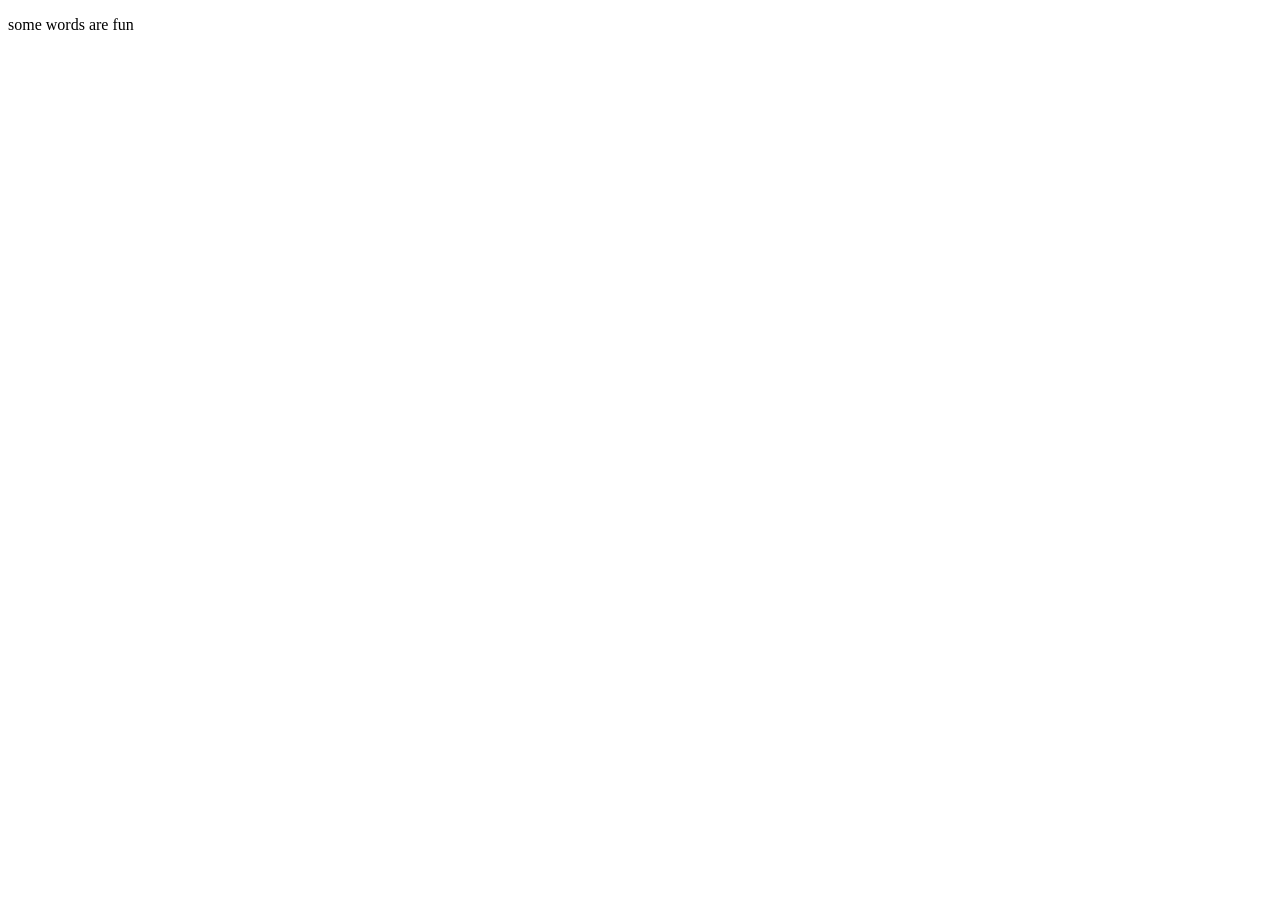
==== new.html @ b4383de2 "made nice things?" ====
<!DOCTYPE html>
<html lang="en">
<head>
    <meta charset="UTF-8">
    <meta name="viewport" content="width=device-width, initial-scale=1.0">
    <title>Link</title>
</head>
<body>
    <p>some words are fun</p>
</body>
</html>
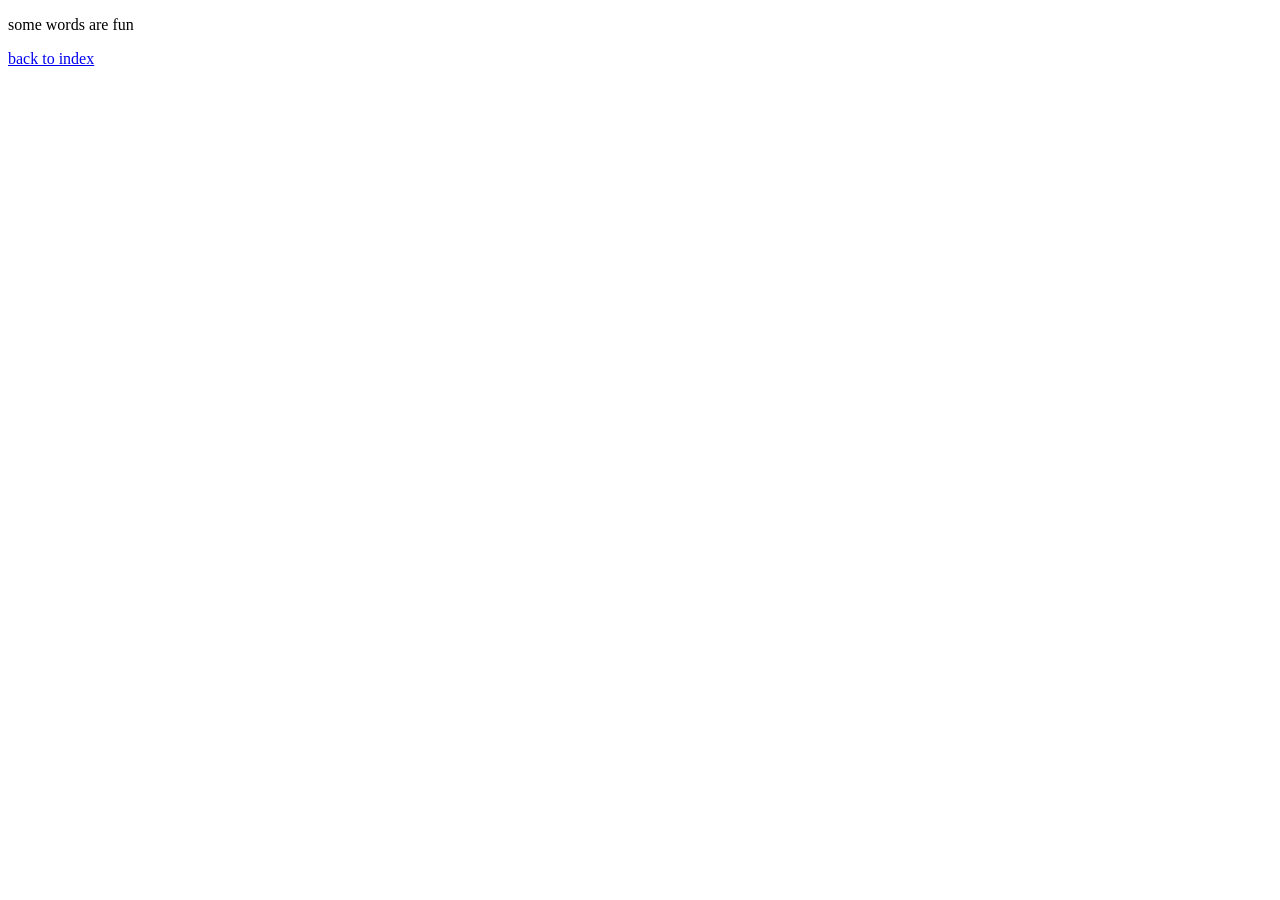
==== commit 2894a1d6: "Update new.html Link to index" ====
--- a/new.html
+++ b/new.html
@@ -7,5 +7,6 @@
 </head>
 <body>
     <p>some words are fun</p>
+    <a href="index.html">back to index</a>
 </body>
-</html>+</html>
